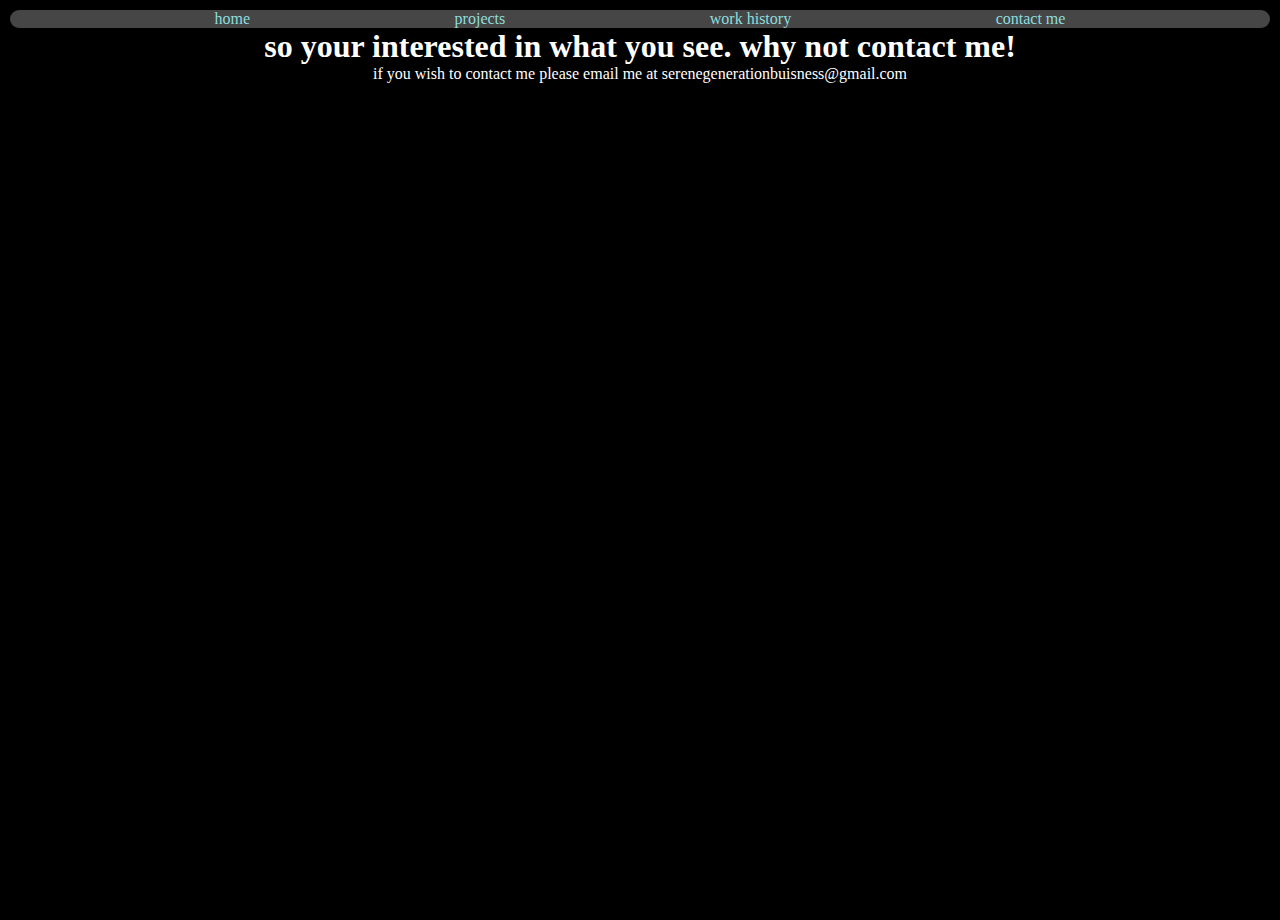
==== contact.html @ ca458c70 "Add files via upload" ====
<!DOCTYPE html>
<html lang="en">
<head>
    <meta charset="UTF-8">
    <meta name="viewport" content="width=device-width, initial-scale=1.0">
    <link rel="stylesheet" href="style.css">
    <script src= 'site.js' defer></script>
    <title>contact me</title>
    <div class = navbar>
        <a href="index.html" target="_self">home</a>
        <a href="projects.html" target="_self">projects</a> 
        <a href="work.html" target="_self">work history</a> 
        <a href="contact.html" target="_self">contact me</a>     
    </div>
</head>
<body>
<div class="contact">
<h1>so your interested in what you see. why not contact me!</h1>
<p>if you wish to contact me please email me at serenegenerationbuisness@gmail.com</p>
</div>
</body>
</html>
---- style.css ----
:root{
    --background: black;
    --primary-color: rgb(71, 70, 70);
    --secondary-color: rgb(162, 162, 162);
    --text-primary-color: white;
    --text-secondary-color: rgb(141, 221, 221);

}
*{
    margin: 0px;
    padding: 0px;
}
a{
    text-decoration: none;
    color: var(--text-secondary-color);
}
.navbar{
    border: 5px;
    border-radius: 2000px;
    background-color: var(--primary-color);
    text-align: center;
    display: flex;
    justify-content: space-evenly;
}
body{
    min-height: 100vh;
    padding: 10px;
    background-color: var(--background);
    color: var(--text-primary-color);
    text-align: center;
    font-family: 'Times New Roman', Times, serif
}
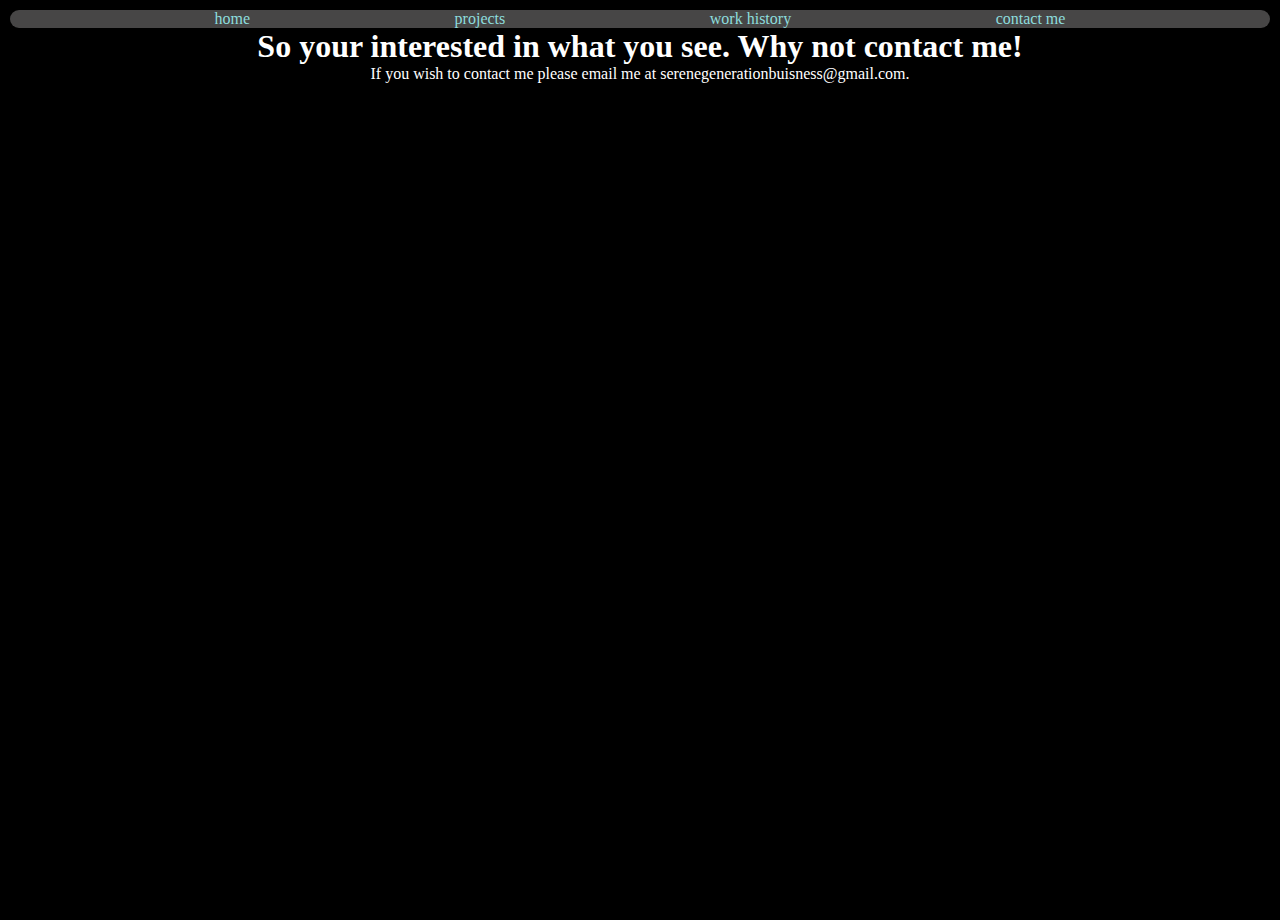
==== commit b3e084f3: "Add files via upload" ====
--- a/contact.html
+++ b/contact.html
@@ -15,8 +15,8 @@
 </head>
 <body>
 <div class="contact">
-<h1>so your interested in what you see. why not contact me!</h1>
-<p>if you wish to contact me please email me at serenegenerationbuisness@gmail.com</p>
+<h1>So your interested in what you see. Why not contact me!</h1>
+<p>If you wish to contact me please email me at serenegenerationbuisness@gmail.com.</p>
 </div>
 </body>
 </html>--- a/style.css
+++ b/style.css
@@ -29,4 +29,7 @@
     color: var(--text-primary-color);
     text-align: center;
     font-family: 'Times New Roman', Times, serif
+}
+img{
+    max-width: 100%;
 }